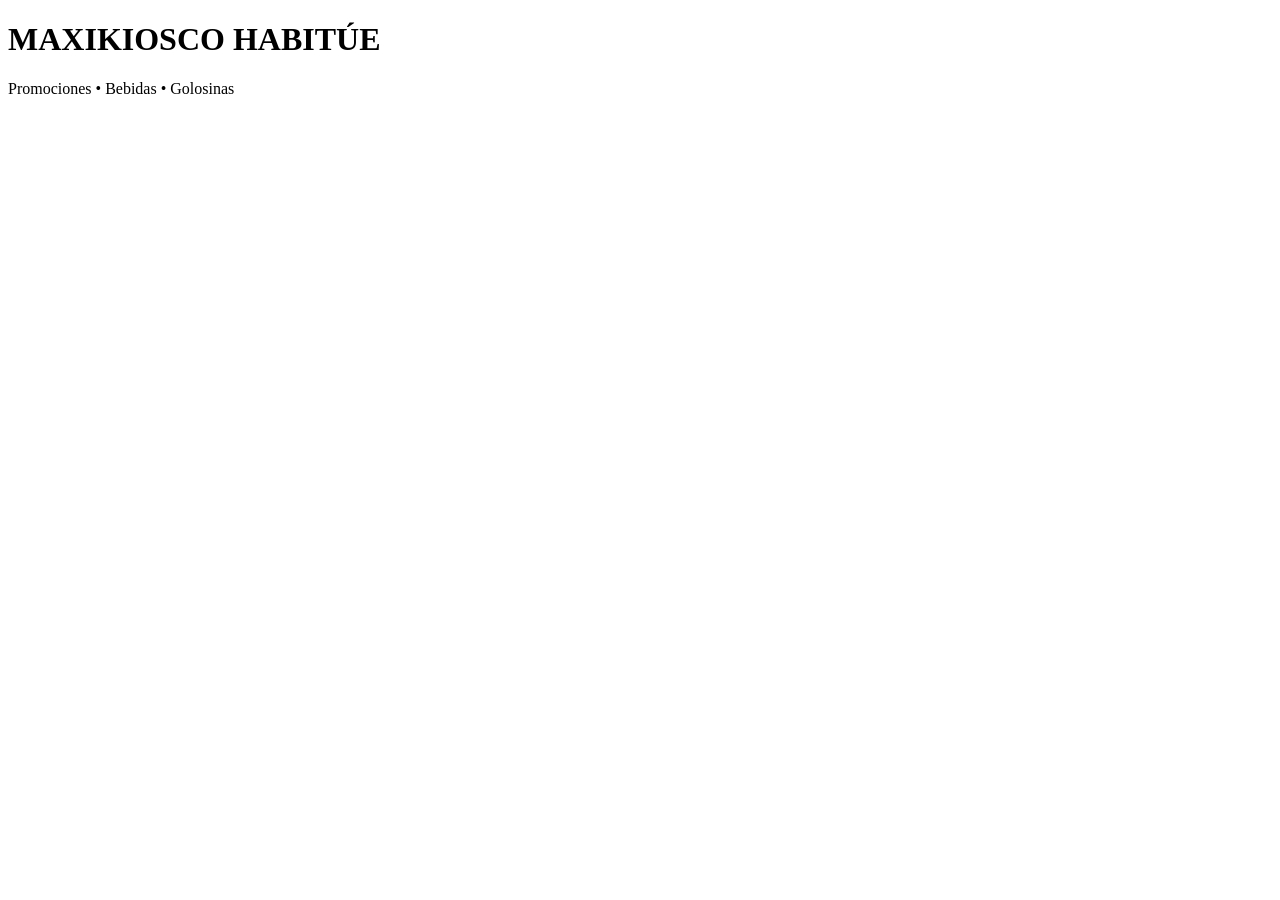
==== public/index.html @ 321be0b1 "Create index.html" ====
<!DOCTYPE html>
<html lang="es">
<head>
<meta charset="UTF-8">
<meta name="viewport" content="width=device-width, initial-scale=1.0">
<title>Habitúe</title>
</head>
<body>

<h1>MAXIKIOSCO HABITÚE</h1>

<p>Promociones • Bebidas • Golosinas</p>

</body>
</html>
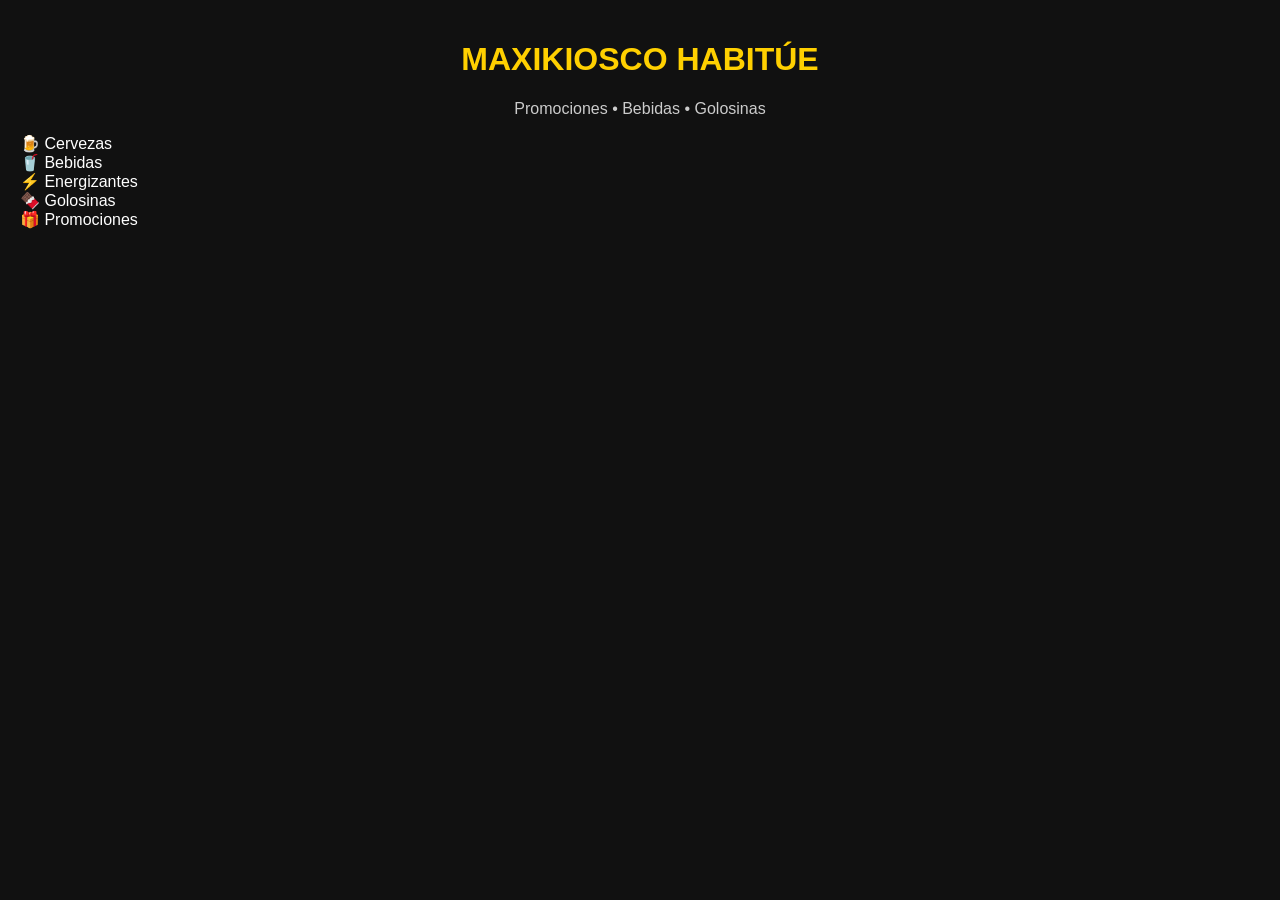
==== commit 953bfa06: "Update index.html" ====
--- a/public/index.html
+++ b/public/index.html
@@ -3,13 +3,25 @@
 <head>
 <meta charset="UTF-8">
 <meta name="viewport" content="width=device-width, initial-scale=1.0">
-<title>Habitúe</title>
+<title>Maxikiosco Habitúe</title>
+
+<link rel="stylesheet" href="styles.css">
 </head>
 <body>
 
 <h1>MAXIKIOSCO HABITÚE</h1>
 
-<p>Promociones • Bebidas • Golosinas</p>
+<p class="subtitle">
+Promociones • Bebidas • Golosinas
+</p>
+
+<div class="category">🍺 Cervezas</div>
+<div class="category">🥤 Bebidas</div>
+<div class="category">⚡ Energizantes</div>
+<div class="category">🍫 Golosinas</div>
+<div class="category">🎁 Promociones</div>
+
+<script src="app.js"></script>
 
 </body>
 </html>
--- a/public/styles.css
+++ b/public/styles.css
@@ -0,0 +1,17 @@
+body{
+    background:#111;
+    color:white;
+    font-family:Arial,sans-serif;
+    margin:0;
+    padding:20px;
+}
+
+h1{
+    text-align:center;
+    color:#ffd000;
+}
+
+p{
+    text-align:center;
+    color:#ccc;
+}
